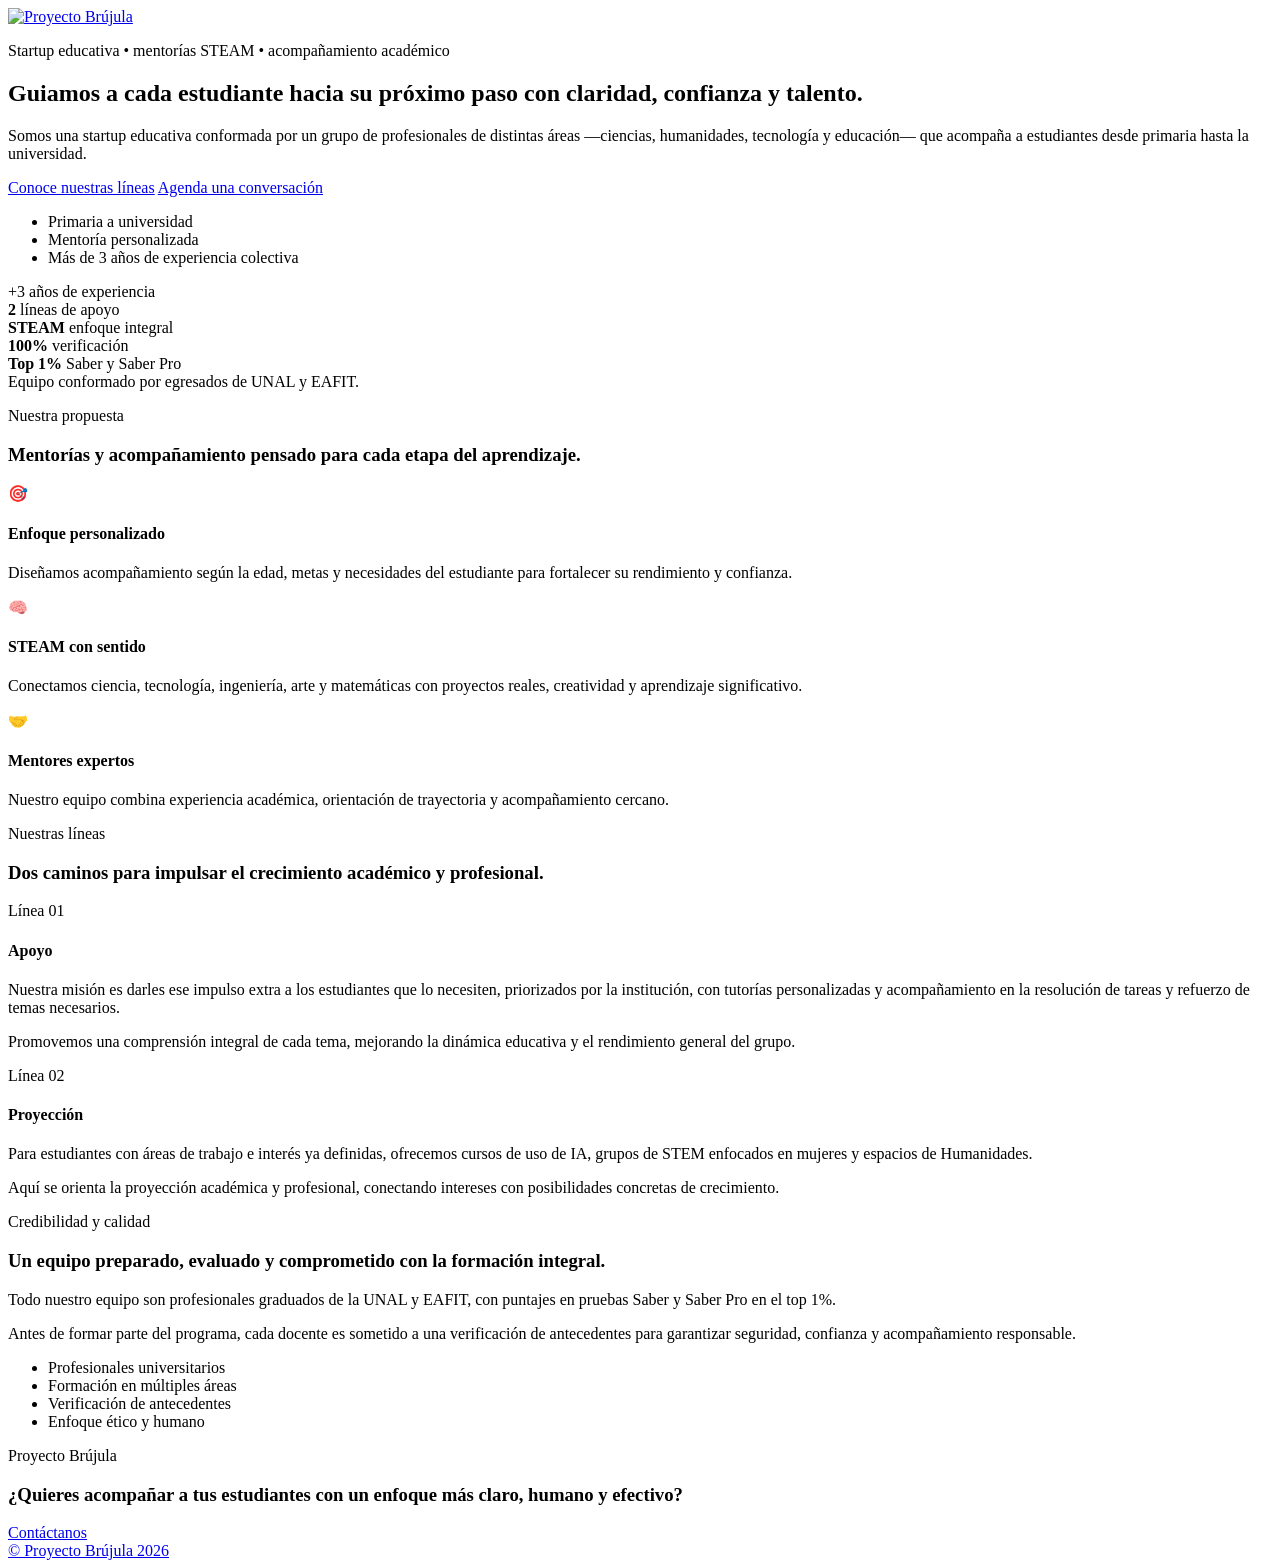
==== public/index.html @ 128eb9b0 "first upload" ====
<!DOCTYPE html>
<html lang="es-co">
  <head><script src="/livereload.js?mindelay=10&amp;v=2&amp;port=1313&amp;path=livereload" data-no-instant defer></script>
    <meta charset="utf-8">
    <meta http-equiv="X-UA-Compatible" content="IE=edge,chrome=1">
    
    <title>Proyecto Brújula | Proyecto Brújula</title>
    <meta name="viewport" content="width=device-width,minimum-scale=1">
    <meta name="description" content="Startup educativa que acompaña a estudiantes desde primaria hasta la universidad en mentorías STEAM, apoyo académico y proyección profesional.">
    <meta name="generator" content="Hugo 0.162.1">
    
    
    
      <meta name="robots" content="noindex, nofollow">
    
    

    <link rel="stylesheet" href="/ananke/css/main.css">
    


    
      <link rel="icon" type="image/svg+xml" href="/favicon.svg">
<link rel="shortcut icon" href="/favicon.svg" type="image/svg+xml">
<link rel="apple-touch-icon" href="/favicon.svg">

    

    
    
      <link href="/index.xml" rel="alternate" type="application/rss+xml" title="Proyecto Brújula" />
      <link href="/index.xml" rel="feed" type="application/rss+xml" title="Proyecto Brújula" />
      
    

    
      <link rel="canonical" href="http://localhost:1313/">
    

    
    
    <meta property="og:url" content="http://localhost:1313/">
	<meta property="og:site_name" content="Proyecto Brújula">
	<meta property="og:title" content="Proyecto Brújula">
	<meta property="og:description" content="Startup educativa que acompaña a estudiantes desde primaria hasta la universidad en mentorías STEAM, apoyo académico y proyección profesional.">
	<meta property="og:locale" content="es_co">
	<meta property="og:type" content="website">

	<meta itemprop="name" content="Proyecto Brújula">
	<meta itemprop="description" content="Startup educativa que acompaña a estudiantes desde primaria hasta la universidad en mentorías STEAM, apoyo académico y proyección profesional.">
	<meta name="twitter:card" content="summary">
	<meta name="twitter:title" content="Proyecto Brújula">
	<meta name="twitter:description" content="Startup educativa que acompaña a estudiantes desde primaria hasta la universidad en mentorías STEAM, apoyo académico y proyección profesional.">

	
  </head><body class="ma0 avenir bg-near-white development is-home">
    <header>
  <nav class="pv3 ph3 ph4-ns" role="navigation">
  <div class="flex-l center items-center justify-between">
    <a href="/" class="brand-link" aria-label="Proyecto Brújula">
      <img src="/logo-brujula-transparente.png" class="brand-header-logo" alt="Proyecto Brújula" />
    </a>
    <div class="flex-l items-center">
      

      
      <div class="ananke-socials"></div>

    </div>
  </div>
</nav>

</header>

    <main class="pb7" role="main">
      
<section class="proyecto-brujula">
  <div class="container hero-wrap">
    <div class="hero-copy">
      <p class="eyebrow">Startup educativa • mentorías STEAM • acompañamiento académico</p>
      <h2>Guiamos a cada estudiante hacia su próximo paso con claridad, confianza y talento.</h2>
      <p class="lead">
        Somos una startup educativa conformada por un grupo de profesionales de distintas áreas —ciencias,
        humanidades, tecnología y educación— que acompaña a estudiantes desde primaria hasta la universidad.
      </p>
      <div class="hero-actions">
        <a class="btn btn-primary" href="#lineas">Conoce nuestras líneas</a>
        <a class="btn btn-secondary" href="#contacto">Agenda una conversación</a>
      </div>
      <ul class="mini-list">
        <li>Primaria a universidad</li>
        <li>Mentoría personalizada</li>
        <li>Más de 3 años de experiencia colectiva</li>
      </ul>
    </div>

    <div class="hero-panel">
      <div class="panel-badge">+3 años de experiencia</div>
      <div class="stat-grid">
        <div class="stat-box">
          <strong>2</strong>
          <span>líneas de apoyo</span>
        </div>
        <div class="stat-box accent">
          <strong>STEAM</strong>
          <span>enfoque integral</span>
        </div>
        <div class="stat-box">
          <strong>100%</strong>
          <span>verificación</span>
        </div>
        <div class="stat-box accent">
          <strong>Top 1%</strong>
          <span>Saber y Saber Pro</span>
        </div>
      </div>
      <div class="panel-note">
        <span class="dot"></span>
        Equipo conformado por egresados de UNAL y EAFIT.
      </div>
    </div>
  </div>

  <div class="container section" id="nosotros">
    <div class="section-heading">
      <p class="eyebrow dark">Nuestra propuesta</p>
      <h3>Mentorías y acompañamiento pensado para cada etapa del aprendizaje.</h3>
    </div>
    <div class="feature-grid">
      <article class="feature-card">
        <span class="icon">🎯</span>
        <h4>Enfoque personalizado</h4>
        <p>Diseñamos acompañamiento según la edad, metas y necesidades del estudiante para fortalecer su rendimiento y confianza.</p>
      </article>
      <article class="feature-card">
        <span class="icon">🧠</span>
        <h4>STEAM con sentido</h4>
        <p>Conectamos ciencia, tecnología, ingeniería, arte y matemáticas con proyectos reales, creatividad y aprendizaje significativo.</p>
      </article>
      <article class="feature-card">
        <span class="icon">🤝</span>
        <h4>Mentores expertos</h4>
        <p>Nuestro equipo combina experiencia académica, orientación de trayectoria y acompañamiento cercano.</p>
      </article>
    </div>
  </div>

  <div class="container section lines-section" id="lineas">
    <div class="section-heading">
      <p class="eyebrow dark">Nuestras líneas</p>
      <h3>Dos caminos para impulsar el crecimiento académico y profesional.</h3>
    </div>

    <div class="line-grid">
      <article class="line-card support">
        <div class="line-header">
          <span class="line-tag">Línea 01</span>
          <h4>Apoyo</h4>
        </div>
        <p>
          Nuestra misión es darles ese impulso extra a los estudiantes que lo necesiten, priorizados por la institución,
          con tutorías personalizadas y acompañamiento en la resolución de tareas y refuerzo de temas necesarios.
        </p>
        <p>
          Promovemos una comprensión integral de cada tema, mejorando la dinámica educativa y el rendimiento general del grupo.
        </p>
      </article>

      <article class="line-card projection">
        <div class="line-header">
          <span class="line-tag">Línea 02</span>
          <h4>Proyección</h4>
        </div>
        <p>
          Para estudiantes con áreas de trabajo e interés ya definidas, ofrecemos cursos de uso de IA, grupos de STEM enfocados en mujeres y espacios de Humanidades.
        </p>
        <p>
          Aquí se orienta la proyección académica y profesional, conectando intereses con posibilidades concretas de crecimiento.
        </p>
      </article>
    </div>
  </div>

  <div class="container section credibility-section">
    <div class="section-heading">
      <p class="eyebrow dark">Credibilidad y calidad</p>
      <h3>Un equipo preparado, evaluado y comprometido con la formación integral.</h3>
    </div>

    <div class="credibility-box">
      <div class="credibility-copy">
        <p>
          Todo nuestro equipo son profesionales graduados de la UNAL y EAFIT, con puntajes en pruebas Saber y Saber Pro en el top 1%.
        </p>
        <p>
          Antes de formar parte del programa, cada docente es sometido a una verificación de antecedentes para garantizar seguridad,
          confianza y acompañamiento responsable.
        </p>
      </div>
      <ul class="check-list">
        <li>Profesionales universitarios</li>
        <li>Formación en múltiples áreas</li>
        <li>Verificación de antecedentes</li>
        <li>Enfoque ético y humano</li>
      </ul>
    </div>
  </div>

  <div class="container section cta-section" id="contacto">
    <div class="cta-box">
      <div>
        <p class="eyebrow dark">Proyecto Brújula</p>
        <h3>¿Quieres acompañar a tus estudiantes con un enfoque más claro, humano y efectivo?</h3>
      </div>
      <a class="btn btn-primary" href="mailto:hola@proyectobrujula.com">Contáctanos</a>
    </div>
  </div>
</section>

    </main>
    <footer class="bg-black bottom-0 w-100 pa3" role="contentinfo">
  <div class="flex justify-between">
  <a class="f4 fw4 hover-white white-70 dn dib-ns pv2 ph3 no-underline" href="http://localhost:1313/" >
    &copy;  Proyecto Brújula 2026 
  </a>
    <div><div class="ananke-socials"></div>
</div>
  </div>
</footer>

  </body>
</html>
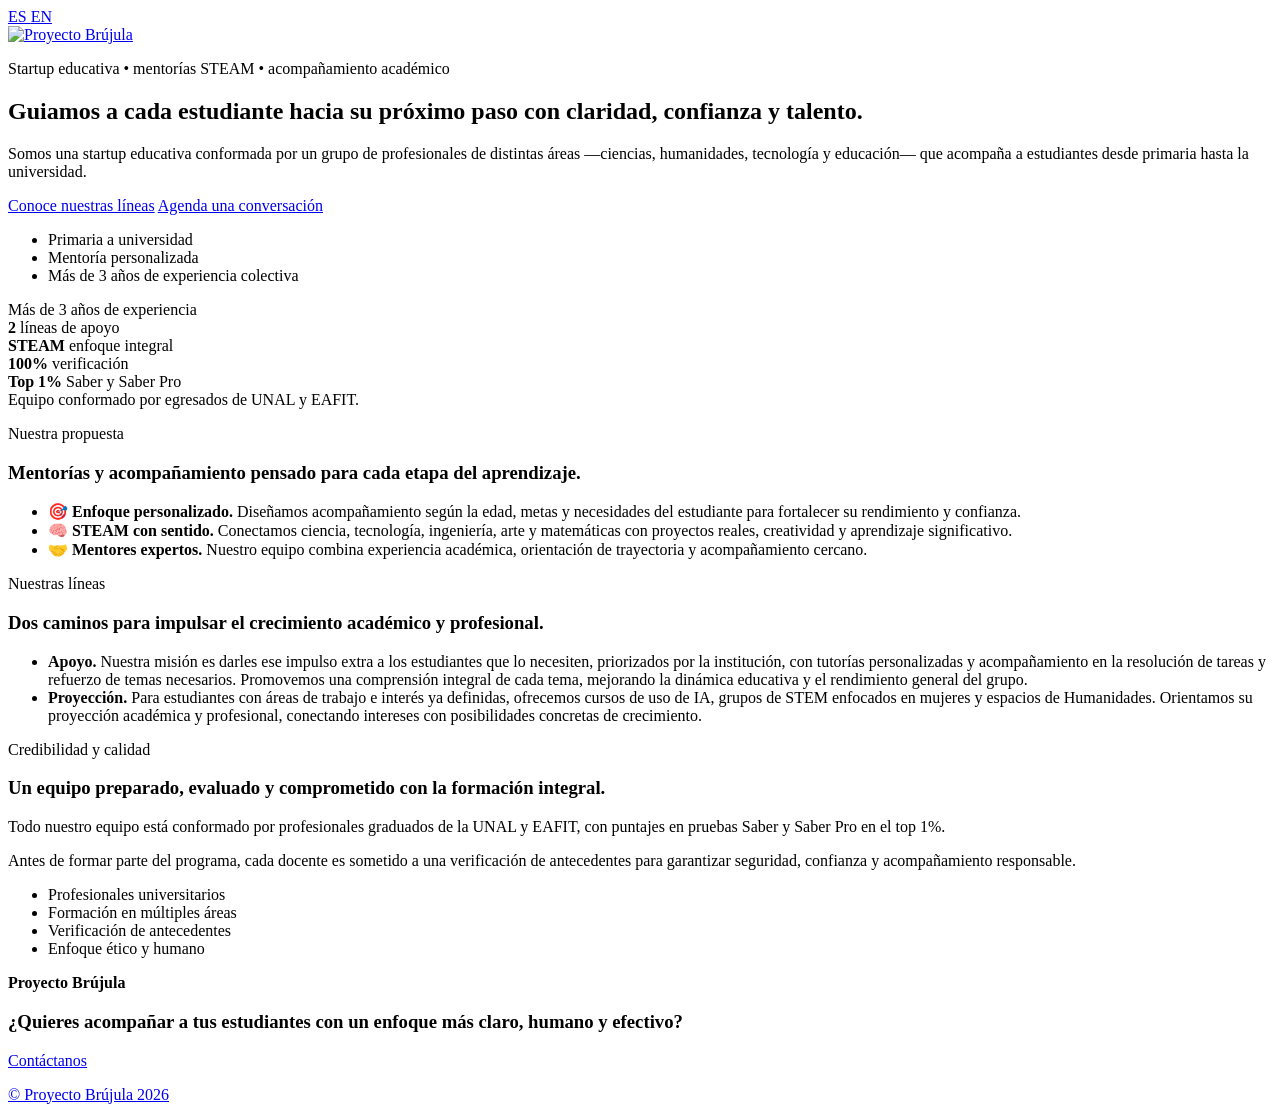
==== commit b8504cf6: "english page" ====
--- a/public/index.html
+++ b/public/index.html
@@ -1,6 +1,6 @@
 <!DOCTYPE html>
 <html lang="es-co">
-  <head><script src="/livereload.js?mindelay=10&amp;v=2&amp;port=1313&amp;path=livereload" data-no-instant defer></script>
+  <head><script src="/livereload.js?mindelay=10&amp;v=2&amp;port=1315&amp;path=livereload" data-no-instant defer></script>
     <meta charset="utf-8">
     <meta http-equiv="X-UA-Compatible" content="IE=edge,chrome=1">
     
@@ -34,12 +34,12 @@
     
 
     
-      <link rel="canonical" href="http://localhost:1313/">
-    
-
-    
-    
-    <meta property="og:url" content="http://localhost:1313/">
+      <link rel="canonical" href="http://localhost:1315/">
+    
+
+    
+    
+    <meta property="og:url" content="http://localhost:1315/">
 	<meta property="og:site_name" content="Proyecto Brújula">
 	<meta property="og:title" content="Proyecto Brújula">
 	<meta property="og:description" content="Startup educativa que acompaña a estudiantes desde primaria hasta la universidad en mentorías STEAM, apoyo académico y proyección profesional.">
@@ -48,6 +48,7 @@
 
 	<meta itemprop="name" content="Proyecto Brújula">
 	<meta itemprop="description" content="Startup educativa que acompaña a estudiantes desde primaria hasta la universidad en mentorías STEAM, apoyo académico y proyección profesional.">
+	<meta itemprop="wordCount" content="347">
 	<meta name="twitter:card" content="summary">
 	<meta name="twitter:title" content="Proyecto Brújula">
 	<meta name="twitter:description" content="Startup educativa que acompaña a estudiantes desde primaria hasta la universidad en mentorías STEAM, apoyo académico y proyección profesional.">
@@ -55,6 +56,37 @@
 	
   </head><body class="ma0 avenir bg-near-white development is-home">
     <header>
+  <div class="language-bar">
+    <nav class="language-bar-inner" aria-label="Language">
+      
+      
+      
+        
+        
+        
+          
+        
+        
+        <a href="/" lang="es" hreflang="es" title="Español" aria-current="page">
+          ES
+        </a>
+      
+        
+        
+        
+          
+            
+              
+            
+          
+        
+        
+        <a href="/en/" lang="en" hreflang="en" title="English">
+          EN
+        </a>
+      
+    </nav>
+  </div>
   <nav class="pv3 ph3 ph4-ns" role="navigation">
   <div class="flex-l center items-center justify-between">
     <a href="/" class="brand-link" aria-label="Proyecto Brújula">
@@ -62,8 +94,6 @@
     </a>
     <div class="flex-l items-center">
       
-
-      
       <div class="ananke-socials"></div>
 
     </div>
@@ -74,153 +104,120 @@
 
     <main class="pb7" role="main">
       
-<section class="proyecto-brujula">
-  <div class="container hero-wrap">
-    <div class="hero-copy">
-      <p class="eyebrow">Startup educativa • mentorías STEAM • acompañamiento académico</p>
-      <h2>Guiamos a cada estudiante hacia su próximo paso con claridad, confianza y talento.</h2>
-      <p class="lead">
-        Somos una startup educativa conformada por un grupo de profesionales de distintas áreas —ciencias,
-        humanidades, tecnología y educación— que acompaña a estudiantes desde primaria hasta la universidad.
-      </p>
-      <div class="hero-actions">
-        <a class="btn btn-primary" href="#lineas">Conoce nuestras líneas</a>
-        <a class="btn btn-secondary" href="#contacto">Agenda una conversación</a>
-      </div>
-      <ul class="mini-list">
-        <li>Primaria a universidad</li>
-        <li>Mentoría personalizada</li>
-        <li>Más de 3 años de experiencia colectiva</li>
-      </ul>
-    </div>
-
-    <div class="hero-panel">
-      <div class="panel-badge">+3 años de experiencia</div>
-      <div class="stat-grid">
-        <div class="stat-box">
-          <strong>2</strong>
-          <span>líneas de apoyo</span>
-        </div>
-        <div class="stat-box accent">
-          <strong>STEAM</strong>
-          <span>enfoque integral</span>
-        </div>
-        <div class="stat-box">
-          <strong>100%</strong>
-          <span>verificación</span>
-        </div>
-        <div class="stat-box accent">
-          <strong>Top 1%</strong>
-          <span>Saber y Saber Pro</span>
-        </div>
-      </div>
-      <div class="panel-note">
-        <span class="dot"></span>
-        Equipo conformado por egresados de UNAL y EAFIT.
-      </div>
-    </div>
-  </div>
-
-  <div class="container section" id="nosotros">
+<div class="proyecto-brujula">
+  <article class="markdown-content">
+    <section class="container hero-wrap">
+  <div class="hero-copy">
+    <p class="eyebrow">Startup educativa • mentorías STEAM • acompañamiento académico</p>
+    <h2>Guiamos a cada estudiante hacia su próximo paso con claridad, confianza y talento.</h2>
+    <p class="lead">Somos una startup educativa conformada por un grupo de profesionales de distintas áreas —ciencias, humanidades, tecnología y educación— que acompaña a estudiantes desde primaria hasta la universidad.</p>
+    <div class="hero-actions">
+      <a class="btn btn-primary" href="#lineas">Conoce nuestras líneas</a>
+      <a class="btn btn-secondary" href="#contacto">Agenda una conversación</a>
+    </div>
+    <div class="hero-highlights">
+      <ul>
+<li>Primaria a universidad</li>
+<li>Mentoría personalizada</li>
+<li>Más de 3 años de experiencia colectiva</li>
+</ul>
+
+    </div>
+  </div>
+
+  <div class="hero-panel">
+    <div class="panel-badge">Más de 3 años de experiencia</div>
+    <div class="stat-grid">
+      <div class="stat-box">
+        <strong>2</strong>
+        <span>líneas de apoyo</span>
+      </div>
+      <div class="stat-box accent">
+        <strong>STEAM</strong>
+        <span>enfoque integral</span>
+      </div>
+      <div class="stat-box">
+        <strong>100%</strong>
+        <span>verificación</span>
+      </div>
+      <div class="stat-box accent">
+        <strong>Top 1%</strong>
+        <span>Saber y Saber Pro</span>
+      </div>
+    </div>
+    <div class="panel-note">
+      <span class="dot"></span>
+      Equipo conformado por egresados de UNAL y EAFIT.
+    </div>
+  </div>
+</section>
+<section class="container section feature-section" id="nosotros">
+  
     <div class="section-heading">
       <p class="eyebrow dark">Nuestra propuesta</p>
       <h3>Mentorías y acompañamiento pensado para cada etapa del aprendizaje.</h3>
     </div>
-    <div class="feature-grid">
-      <article class="feature-card">
-        <span class="icon">🎯</span>
-        <h4>Enfoque personalizado</h4>
-        <p>Diseñamos acompañamiento según la edad, metas y necesidades del estudiante para fortalecer su rendimiento y confianza.</p>
-      </article>
-      <article class="feature-card">
-        <span class="icon">🧠</span>
-        <h4>STEAM con sentido</h4>
-        <p>Conectamos ciencia, tecnología, ingeniería, arte y matemáticas con proyectos reales, creatividad y aprendizaje significativo.</p>
-      </article>
-      <article class="feature-card">
-        <span class="icon">🤝</span>
-        <h4>Mentores expertos</h4>
-        <p>Nuestro equipo combina experiencia académica, orientación de trayectoria y acompañamiento cercano.</p>
-      </article>
-    </div>
-  </div>
-
-  <div class="container section lines-section" id="lineas">
+  
+  <div class="section-content feature-grid">
+    <ul>
+<li>🎯 <strong>Enfoque personalizado.</strong> Diseñamos acompañamiento según la edad, metas y necesidades del estudiante para fortalecer su rendimiento y confianza.</li>
+<li>🧠 <strong>STEAM con sentido.</strong> Conectamos ciencia, tecnología, ingeniería, arte y matemáticas con proyectos reales, creatividad y aprendizaje significativo.</li>
+<li>🤝 <strong>Mentores expertos.</strong> Nuestro equipo combina experiencia académica, orientación de trayectoria y acompañamiento cercano.</li>
+</ul>
+
+  </div>
+</section>
+<section class="container section lines-section" id="lineas">
+  
     <div class="section-heading">
       <p class="eyebrow dark">Nuestras líneas</p>
       <h3>Dos caminos para impulsar el crecimiento académico y profesional.</h3>
     </div>
-
-    <div class="line-grid">
-      <article class="line-card support">
-        <div class="line-header">
-          <span class="line-tag">Línea 01</span>
-          <h4>Apoyo</h4>
-        </div>
-        <p>
-          Nuestra misión es darles ese impulso extra a los estudiantes que lo necesiten, priorizados por la institución,
-          con tutorías personalizadas y acompañamiento en la resolución de tareas y refuerzo de temas necesarios.
-        </p>
-        <p>
-          Promovemos una comprensión integral de cada tema, mejorando la dinámica educativa y el rendimiento general del grupo.
-        </p>
-      </article>
-
-      <article class="line-card projection">
-        <div class="line-header">
-          <span class="line-tag">Línea 02</span>
-          <h4>Proyección</h4>
-        </div>
-        <p>
-          Para estudiantes con áreas de trabajo e interés ya definidas, ofrecemos cursos de uso de IA, grupos de STEM enfocados en mujeres y espacios de Humanidades.
-        </p>
-        <p>
-          Aquí se orienta la proyección académica y profesional, conectando intereses con posibilidades concretas de crecimiento.
-        </p>
-      </article>
-    </div>
-  </div>
-
-  <div class="container section credibility-section">
+  
+  <div class="section-content line-grid">
+    <ul>
+<li><strong>Apoyo.</strong> Nuestra misión es darles ese impulso extra a los estudiantes que lo necesiten, priorizados por la institución, con tutorías personalizadas y acompañamiento en la resolución de tareas y refuerzo de temas necesarios. Promovemos una comprensión integral de cada tema, mejorando la dinámica educativa y el rendimiento general del grupo.</li>
+<li><strong>Proyección.</strong> Para estudiantes con áreas de trabajo e interés ya definidas, ofrecemos cursos de uso de IA, grupos de STEM enfocados en mujeres y espacios de Humanidades. Orientamos su proyección académica y profesional, conectando intereses con posibilidades concretas de crecimiento.</li>
+</ul>
+
+  </div>
+</section>
+<section class="container section credibility-section">
+  
     <div class="section-heading">
       <p class="eyebrow dark">Credibilidad y calidad</p>
       <h3>Un equipo preparado, evaluado y comprometido con la formación integral.</h3>
     </div>
-
-    <div class="credibility-box">
-      <div class="credibility-copy">
-        <p>
-          Todo nuestro equipo son profesionales graduados de la UNAL y EAFIT, con puntajes en pruebas Saber y Saber Pro en el top 1%.
-        </p>
-        <p>
-          Antes de formar parte del programa, cada docente es sometido a una verificación de antecedentes para garantizar seguridad,
-          confianza y acompañamiento responsable.
-        </p>
-      </div>
-      <ul class="check-list">
-        <li>Profesionales universitarios</li>
-        <li>Formación en múltiples áreas</li>
-        <li>Verificación de antecedentes</li>
-        <li>Enfoque ético y humano</li>
-      </ul>
-    </div>
-  </div>
-
-  <div class="container section cta-section" id="contacto">
-    <div class="cta-box">
-      <div>
-        <p class="eyebrow dark">Proyecto Brújula</p>
-        <h3>¿Quieres acompañar a tus estudiantes con un enfoque más claro, humano y efectivo?</h3>
-      </div>
-      <a class="btn btn-primary" href="mailto:hola@proyectobrujula.com">Contáctanos</a>
-    </div>
-  </div>
-</section>
+  
+  <div class="section-content credibility-box">
+    <p>Todo nuestro equipo está conformado por profesionales graduados de la UNAL y EAFIT, con puntajes en pruebas Saber y Saber Pro en el top 1%.</p>
+<p>Antes de formar parte del programa, cada docente es sometido a una verificación de antecedentes para garantizar seguridad, confianza y acompañamiento responsable.</p>
+<ul>
+<li>Profesionales universitarios</li>
+<li>Formación en múltiples áreas</li>
+<li>Verificación de antecedentes</li>
+<li>Enfoque ético y humano</li>
+</ul>
+
+  </div>
+</section>
+<section class="container section cta-section" id="contacto">
+  
+  <div class="section-content cta-box">
+    <p><strong>Proyecto Brújula</strong></p>
+<h3 id="quieres-acompañar-a-tus-estudiantes-con-un-enfoque-más-claro-humano-y-efectivo">¿Quieres acompañar a tus estudiantes con un enfoque más claro, humano y efectivo?</h3>
+<p><a href="mailto:hola@proyectobrujula.com">Contáctanos</a></p>
+
+  </div>
+</section>
+
+  </article>
+</div>
 
     </main>
     <footer class="bg-black bottom-0 w-100 pa3" role="contentinfo">
   <div class="flex justify-between">
-  <a class="f4 fw4 hover-white white-70 dn dib-ns pv2 ph3 no-underline" href="http://localhost:1313/" >
+  <a class="f4 fw4 hover-white white-70 dn dib-ns pv2 ph3 no-underline" href="http://localhost:1315/" >
     &copy;  Proyecto Brújula 2026 
   </a>
     <div><div class="ananke-socials"></div>
